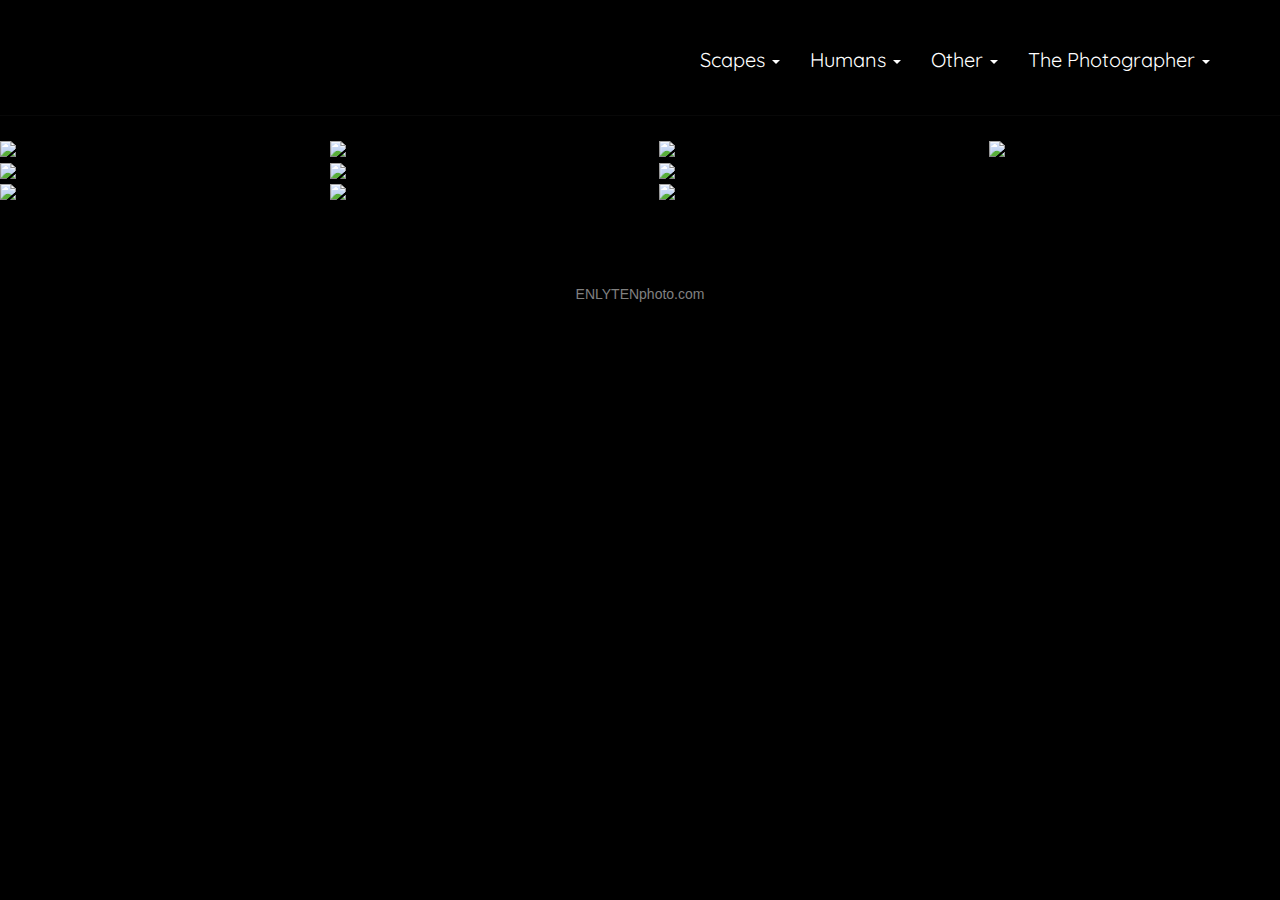
==== index.html @ 8221db84 "LIVE WEBSITE" ====
<!DOCTYPE html>
<html>
<head>
  <title>ENLYTEN Photography</title>
  <meta name="viewport" content="width=device-width, initial-scale=1, minimum-scale=1, maximum-scale=1">
  <link rel="stylesheet" href="https://maxcdn.bootstrapcdn.com/bootstrap/3.3.7/css/bootstrap.min.css" integrity="sha384-BVYiiSIFeK1dGmJRAkycuHAHRg32OmUcww7on3RYdg4Va+PmSTsz/K68vbdEjh4u" crossorigin="anonymous">
  <script src="https://ajax.googleapis.com/ajax/libs/jquery/3.1.1/jquery.min.js"></script>
  <script src="https://maxcdn.bootstrapcdn.com/bootstrap/3.3.7/js/bootstrap.min.js" integrity="sha384-Tc5IQib027qvyjSMfHjOMaLkfuWVxZxUPnCJA7l2mCWNIpG9mGCD8wGNIcPD7Txa" crossorigin="anonymous"></script>
  <link rel="stylesheet" href="style.css">
  <link href="https://fonts.googleapis.com/css?family=Quicksand:400,500" rel="stylesheet">
</head>
<body>
  <nav class="navbar navbar-inverse navbar-static-top example6">
    <div class="container">
      <div class="navbar-header">
        <button type="button" class="navbar-toggle collapsed" data-toggle="collapse" data-target="#bs-example-navbar-collapse-1" aria-expanded="false">
          <span class="sr-only">Toggle navigation</span>
          <span class="icon-bar"></span>
          <span class="icon-bar"></span>
          <span class="icon-bar"></span>
        </button>
        <a class="navbar-brand text-hide" href="index.html">ENLYTEN Photography
        </a>
      </div>
<!-- removed .navbar and added .bs-example-navbar-collapse-1 -->
      <div id="bs-example-navbar-collapse-1" class="navbar-collapse collapse">
        <ul class="nav navbar-nav navbar-right">
          <li class="dropdown">
            <a href="scapes.html" class="dropdown-toggle" data-toggle="dropdown" role="button" aria-expanded="false">Scapes <span class="caret"></span></a>
            <ul class="dropdown-menu" role="menu">
              <li><a href="landscapes.html">Landscapes</a></li>
              <li><a href="cityscapes.html">Cityscapes</a></li>
              <li><a href="streetscapes.html">Streetscapes</a></li>
              <li><a href="starscapes.html">Starscapes</a></li>
            </ul>
          </li>
          <li class="dropdown">
            <a href="humans.html" class="dropdown-toggle" data-toggle="dropdown" role="button" aria-expanded="false">Humans <span class="caret"></span></a>
            <ul class="dropdown-menu" role="menu">
              <li><a href="bridesgrooms.html">Brides & Grooms</a></li>
              <li><a href="families.html">Family Memories</a></li>
              <li><a href="portraits.html">Portraits</a></li>
              <li><a href="candids.html">Candid Shots</a></li>
            </ul>
          </li>
          <li class="dropdown">
            <a href="other.html" class="dropdown-toggle" data-toggle="dropdown" role="button" aria-expanded="false">Other <span class="caret"></span></a>
            <ul class="dropdown-menu" role="menu">
              <li><a href="animals.html">Animals</a></li>
              <li><a href="weddingcontext.html">Wedding Context</a></li>
              <li><a href="art.html">Art</a></li>
              <li><a href="products.html">Products</a></li>
            </ul>
          </li>
          <li class="dropdown">
            <a href="details.html" class="dropdown-toggle" data-toggle="dropdown" role="button" aria-expanded="false">The Photographer <span class="caret"></span></a>
            <ul class="dropdown-menu" role="menu">
              <li><a href="about.html">About</a></li>
              <li><a href="investment.html">Hire Me</a></li>
              <!-- <li><a href="contact.html">Contact</a></li> -->
            </ul>
          </li>
        </ul>
      </div>
      <!--/.nav-collapse -->
    </div>
    <!--/.container-fluid -->
  </nav>
<!-- MASONRY LAYOUT-->
  <div id="container" class="cols">
  <!-- hollyWedding  -->   
      <div class="masonryImages"><img src="http://i349.photobucket.com/albums/q397/oghp78/11222382_10203990747648860_1864505889220582267_o_zpstsg2pel8.jpg" id="hollyWedding"/></div>
  <!-- booneWedding -->   
      <div class="masonryImages"><img src="http://i349.photobucket.com/albums/q397/oghp78/381970_203327436423284_1779295458_n_zpsrtzq0jne.jpg" id="booneWedding"/></div>
  <!-- heatherFamily -->
      <div class="masonryImages"><img src="http://i349.photobucket.com/albums/q397/oghp78/68178_376847449071281_407932526_n_zpslj0kmx7g.jpg" id="heatherFamily"/></div>
  <!-- reflection -->
      <div class="masonryImages"><img src="http://i349.photobucket.com/albums/q397/oghp78/reflection_zpshcwb4nix.jpg" id="reflection"/></div>
  <!-- pie  --> 
      <div class="masonryImages"><img src="http://i349.photobucket.com/albums/q397/oghp78/382852_181434031945958_405672154_n_zps5fnz7gmj.jpg" id="pie"/></div>
  <!-- redcross -->
      <div class="masonryImages"><img src="http://i349.photobucket.com/albums/q397/oghp78/312088_149609315128430_384520252_n_zps8nt2csqe.jpg" id="redcross"/></div>
  <!-- moon -->    
      <div class="masonryImages"><img src="http://i349.photobucket.com/albums/q397/oghp78/11838699_861068283982526_6396399931824701185_o_zpsk4tbqgtd.jpg" id="moon"/></div>
  <!-- rubix -->
      <div class="masonryImages"><img src="http://i349.photobucket.com/albums/q397/oghp78/883125_418314858257873_583323607_o_zpss5y392mm.jpg" id="rubix"/></div>
  <!-- rainer  -->  
      <div class="masonryImages"><img src="http://i349.photobucket.com/albums/q397/oghp78/530312_383698111719548_1635803862_n_zps79ojgyfd.jpg" id="rainier"/></div>
  <!-- familyBridge -->
      <div class="masonryImages"><img src="http://i349.photobucket.com/albums/q397/oghp78/406604_376846855738007_177206845_n_zpsne2ynf1d.jpg" id="familyBridge"/></div>
    </div>
    <footer>
      <p>ENLYTENphoto.com</p>
    </footer>
    




  </body>
</html>
---- style.css ----
body {
  background-color: black;
}

.example6 .navbar-brand{ 
  background: url("http://i349.photobucket.com/albums/q397/oghp78/df505e78-2e0d-4787-9719-c0eb5e361bdc_zpsudeyo35j.jpg") center / contain no-repeat;
  width: 200px;
  height: 90px;
}

.navbar {
  background-color: black;
  padding-top: 15px;
  padding-bottom: 10px;
}

.navbar-inverse .navbar-nav>li>a {
  padding-top: 35px;
  color: white;
  font-family:'Quicksand', sans-serif;
  font-size: 20px;
}

.navbar-nav>li>.dropdown-menu {
  background-color: black;
}

.dropdown-menu {
  font-size: 20px;
}

.cols {
    -moz-column-count:4;
    -moz-column-gap: 3%;
    -moz-column-width: 30%;
    -webkit-column-count:4;
    -webkit-column-gap: 3%;
    -webkit-column-width: 30%;
    column-count: 4;
    column-gap: 3%;
    column-width: 30%;
    background-color: black;
}


#hollyWedding {
  width: 103%;
  margin-top: 4px;
}

#booneWedding {
 width: 103%;
 margin-top: 4px;
}

#heatherFamily {
  width: 103%;
  margin-top: 4px;
}

#reflection {
 width: 103%;
 margin-top: 4px;
}

#pie {
 width: 103%;
 margin-top: 4px;
}

#redcross {
 width: 103%;
 margin-top: 4px;
}

#moon {
 width: 103%;
 margin-top: 4px;
}

#rubix {
 width: 103%;
 margin-top: 4px;
}

#rainier {
 width: 103%;
 margin-top: 4px;
} 

#familyBridge {
 width: 103%;
 margin-top: 4px;
}

footer {
  padding-top: 6em;
  color: gray;
  text-align: center;
}
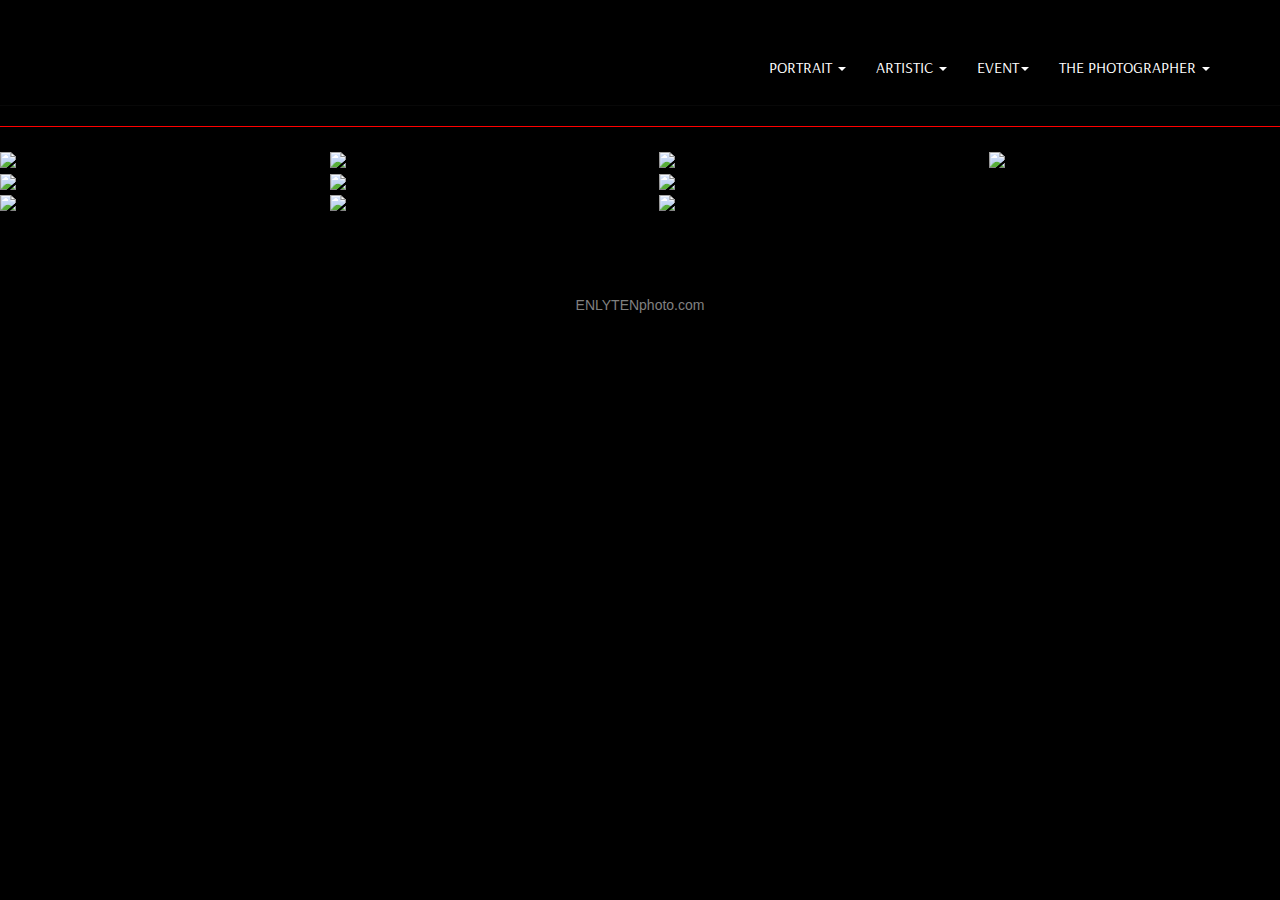
==== commit 6d65be4a: "Added HTML Pages" ====
--- a/index.html
+++ b/index.html
@@ -7,7 +7,7 @@
   <script src="https://ajax.googleapis.com/ajax/libs/jquery/3.1.1/jquery.min.js"></script>
   <script src="https://maxcdn.bootstrapcdn.com/bootstrap/3.3.7/js/bootstrap.min.js" integrity="sha384-Tc5IQib027qvyjSMfHjOMaLkfuWVxZxUPnCJA7l2mCWNIpG9mGCD8wGNIcPD7Txa" crossorigin="anonymous"></script>
   <link rel="stylesheet" href="style.css">
-  <link href="https://fonts.googleapis.com/css?family=Quicksand:400,500" rel="stylesheet">
+  <link href="https://fonts.googleapis.com/css?family=Arsenal:400,700" rel="stylesheet">
 </head>
 <body>
   <nav class="navbar navbar-inverse navbar-static-top example6">
@@ -22,41 +22,46 @@
         <a class="navbar-brand text-hide" href="index.html">ENLYTEN Photography
         </a>
       </div>
-<!-- removed .navbar and added .bs-example-navbar-collapse-1 -->
       <div id="bs-example-navbar-collapse-1" class="navbar-collapse collapse">
         <ul class="nav navbar-nav navbar-right">
           <li class="dropdown">
-            <a href="scapes.html" class="dropdown-toggle" data-toggle="dropdown" role="button" aria-expanded="false">Scapes <span class="caret"></span></a>
+            <a href="scapes.html" class="dropdown-toggle" data-toggle="dropdown" role="button" aria-expanded="false">PORTRAIT <span class="caret"></span></a>
             <ul class="dropdown-menu" role="menu">
-              <li><a href="landscapes.html">Landscapes</a></li>
-              <li><a href="cityscapes.html">Cityscapes</a></li>
-              <li><a href="streetscapes.html">Streetscapes</a></li>
-              <li><a href="starscapes.html">Starscapes</a></li>
+              <li><a href="bridesgrooms.html">ENGAGEMENT & WEDDING</a></li>
+              <li><a href="families.html">FAMILY & GROUP</a></li>
+              <li><a href="school.html">SCHOOL & GRADUATION</a></li>
+              <li><a href="musician.html">MUSICIAN</a></li>
+              <li><a href="animals.html">ANIMAL & PET</a></li>
+              <li><a href="candids.html">CANDID</a></li>
+              <li><a href="business.html">BUSINESS & PLEASURE</a></li>
             </ul>
           </li>
           <li class="dropdown">
-            <a href="humans.html" class="dropdown-toggle" data-toggle="dropdown" role="button" aria-expanded="false">Humans <span class="caret"></span></a>
+            <a href="humans.html" class="dropdown-toggle" data-toggle="dropdown" role="button" aria-expanded="false">ARTISTIC <span class="caret"></span></a>
             <ul class="dropdown-menu" role="menu">
-              <li><a href="bridesgrooms.html">Brides & Grooms</a></li>
-              <li><a href="families.html">Family Memories</a></li>
-              <li><a href="portraits.html">Portraits</a></li>
-              <li><a href="candids.html">Candid Shots</a></li>
+              <li><a href="landscapes.html">LANDSCAPE & SKYLINE</a></li>
+              <li><a href="streetscapes.html">STREET</a></li>
+              <li><a href="starscapes.html">STARSCAPE</a></li>
+              <li><a href="products.html">PRODUCT & INDUSTRIAL</a></li>
+              <li><a href="flora.html">FLORA</a></li>
+              <li><a href="art.html">ABSTRACT</a></li>
+              <li><a href="admiration.html">ADMIRATION</a></li>
             </ul>
           </li>
           <li class="dropdown">
-            <a href="other.html" class="dropdown-toggle" data-toggle="dropdown" role="button" aria-expanded="false">Other <span class="caret"></span></a>
+            <a href="other.html" class="dropdown-toggle" data-toggle="dropdown" role="button" aria-expanded="false">EVENT<span class="caret"></span></a>
             <ul class="dropdown-menu" role="menu">
-              <li><a href="animals.html">Animals</a></li>
-              <li><a href="weddingcontext.html">Wedding Context</a></li>
-              <li><a href="art.html">Art</a></li>
-              <li><a href="products.html">Products</a></li>
+              <li><a href="weddingEvent.html">WEDDING</a></li>
+              <li><a href="realEstate.html">REAL ESTATE</a></li>
+              <li><a href="journalism.html">JOURNALISM</a></li>
+              <li><a href="festival.html">FESTIVAL & SHOW</a></li>              
             </ul>
           </li>
           <li class="dropdown">
-            <a href="details.html" class="dropdown-toggle" data-toggle="dropdown" role="button" aria-expanded="false">The Photographer <span class="caret"></span></a>
+            <a href="details.html" class="dropdown-toggle" data-toggle="dropdown" role="button" aria-expanded="false">THE PHOTOGRAPHER <span class="caret"></span></a>
             <ul class="dropdown-menu" role="menu">
-              <li><a href="about.html">About</a></li>
-              <li><a href="investment.html">Hire Me</a></li>
+              <li><a href="about.html">ABOUT</a></li>
+              <li><a href="investment.html">INVESTMENT</a></li>
               <!-- <li><a href="contact.html">Contact</a></li> -->
             </ul>
           </li>
@@ -66,36 +71,33 @@
     </div>
     <!--/.container-fluid -->
   </nav>
+  <hr>
 <!-- MASONRY LAYOUT-->
   <div id="container" class="cols">
-  <!-- hollyWedding  -->   
-      <div class="masonryImages"><img src="http://i349.photobucket.com/albums/q397/oghp78/11222382_10203990747648860_1864505889220582267_o_zpstsg2pel8.jpg" id="hollyWedding"/></div>
-  <!-- booneWedding -->   
-      <div class="masonryImages"><img src="http://i349.photobucket.com/albums/q397/oghp78/381970_203327436423284_1779295458_n_zpsrtzq0jne.jpg" id="booneWedding"/></div>
-  <!-- heatherFamily -->
-      <div class="masonryImages"><img src="http://i349.photobucket.com/albums/q397/oghp78/68178_376847449071281_407932526_n_zpslj0kmx7g.jpg" id="heatherFamily"/></div>
-  <!-- reflection -->
-      <div class="masonryImages"><img src="http://i349.photobucket.com/albums/q397/oghp78/reflection_zpshcwb4nix.jpg" id="reflection"/></div>
-  <!-- pie  --> 
-      <div class="masonryImages"><img src="http://i349.photobucket.com/albums/q397/oghp78/382852_181434031945958_405672154_n_zps5fnz7gmj.jpg" id="pie"/></div>
-  <!-- redcross -->
-      <div class="masonryImages"><img src="http://i349.photobucket.com/albums/q397/oghp78/312088_149609315128430_384520252_n_zps8nt2csqe.jpg" id="redcross"/></div>
-  <!-- moon -->    
-      <div class="masonryImages"><img src="http://i349.photobucket.com/albums/q397/oghp78/11838699_861068283982526_6396399931824701185_o_zpsk4tbqgtd.jpg" id="moon"/></div>
-  <!-- rubix -->
-      <div class="masonryImages"><img src="http://i349.photobucket.com/albums/q397/oghp78/883125_418314858257873_583323607_o_zpss5y392mm.jpg" id="rubix"/></div>
-  <!-- rainer  -->  
-      <div class="masonryImages"><img src="http://i349.photobucket.com/albums/q397/oghp78/530312_383698111719548_1635803862_n_zps79ojgyfd.jpg" id="rainier"/></div>
-  <!-- familyBridge -->
-      <div class="masonryImages"><img src="http://i349.photobucket.com/albums/q397/oghp78/406604_376846855738007_177206845_n_zpsne2ynf1d.jpg" id="familyBridge"/></div>
-    </div>
-    <footer>
-      <p>ENLYTENphoto.com</p>
-    </footer>
-    
-
-
-
-
+<!-- hollyWedding  -->  
+    <div class="fade"><img src="http://i349.photobucket.com/albums/q397/oghp78/11222382_10203990747648860_1864505889220582267_o_zpstsg2pel8.jpg" id="hollyWedding"/></div>
+<!-- booneWedding -->   
+    <div class="fade"><img src="http://i349.photobucket.com/albums/q397/oghp78/f2850b95-e2c7-4902-9b8b-b1fffa649c75_zpsrywgljqg.jpg" id="booneWedding"/></div>
+<!-- heatherFamily -->
+    <div class="fade"><img src="http://i349.photobucket.com/albums/q397/oghp78/68178_376847449071281_407932526_n_zpslj0kmx7g.jpg" id="heatherFamily"/></div>
+<!-- reflection -->
+    <div class="fade"><img src="http://i349.photobucket.com/albums/q397/oghp78/reflection_zpshcwb4nix.jpg" id="reflection"/></div>
+<!-- pie  --> 
+    <div class="fade"><img src="http://i349.photobucket.com/albums/q397/oghp78/382852_181434031945958_405672154_n_zps5fnz7gmj.jpg" id="pie"/></div>
+<!-- redcross -->
+    <div class="fade"><img src="http://i349.photobucket.com/albums/q397/oghp78/2705490f-697d-494a-882f-91ee2cc719bb_zpsf2s21vnk.jpg" id="redcross"/></div>
+<!-- moon -->    
+    <div class="fade"><img src="http://i349.photobucket.com/albums/q397/oghp78/639a8cf8-dcca-4e1e-9e03-69b0a2f5b349_zpseztigemh.jpg" id="moon"/></div>
+<!-- rubix -->
+    <div class="fade"><img src="http://i349.photobucket.com/albums/q397/oghp78/883125_418314858257873_583323607_o_zpss5y392mm.jpg" id="rubix"/></div>
+<!-- rainer  -->  
+    <div class="fade"><img src="http://i349.photobucket.com/albums/q397/oghp78/530312_383698111719548_1635803862_n_zps79ojgyfd.jpg" id="rainier"/></div>
+<!-- familyBridge -->
+    <div class="fade"><img src="http://i349.photobucket.com/albums/q397/oghp78/ee5108e5-848d-4ed2-8115-50f27d578833_zpscheu5idc.jpg" id="familyBridge"/></div>
+  </div>
+  <footer>
+    <p>ENLYTENphoto.com</p>
+  </footer>
+  <!-- <script src="script.js"></script>  -->
   </body>
 </html>--- a/style.css
+++ b/style.css
@@ -2,8 +2,13 @@
   background-color: black;
 }
 
+hr {
+  border-color: red;
+}
+
 .example6 .navbar-brand{ 
   background: url("http://i349.photobucket.com/albums/q397/oghp78/df505e78-2e0d-4787-9719-c0eb5e361bdc_zpsudeyo35j.jpg") center / contain no-repeat;
+  /*ENLYTEN logo image*/
   width: 200px;
   height: 90px;
 }
@@ -11,14 +16,13 @@
 .navbar {
   background-color: black;
   padding-top: 15px;
-  padding-bottom: 10px;
 }
 
 .navbar-inverse .navbar-nav>li>a {
-  padding-top: 35px;
+  padding-top: 42px;
   color: white;
-  font-family:'Quicksand', sans-serif;
-  font-size: 20px;
+  font-family: 'Arsenal', sans-serif;
+  font-size: 16px;
 }
 
 .navbar-nav>li>.dropdown-menu {
@@ -26,8 +30,16 @@
 }
 
 .dropdown-menu {
-  font-size: 20px;
+  font-size: 15px;
 }
+
+.dropdown-menu>li>a {
+  color: white;
+}
+
+
+/*EVERYTHING ABOVE THIS IS ALL THE SAME FOR EVERY PAGE - HOW TO CREATE DRY CODE
+WITH THIS THOUGH? */
 
 .cols {
     -moz-column-count:4;
@@ -42,6 +54,16 @@
     background-color: black;
 }
 
+.fade {
+   opacity: 1;
+   transition: opacity .25s ease-in-out;
+   -moz-transition: opacity .25s ease-in-out;
+   -webkit-transition: opacity .25s ease-in-out;
+   }
+
+.fade:hover {
+  opacity: 0.5;
+  }
 
 #hollyWedding {
   width: 103%;
